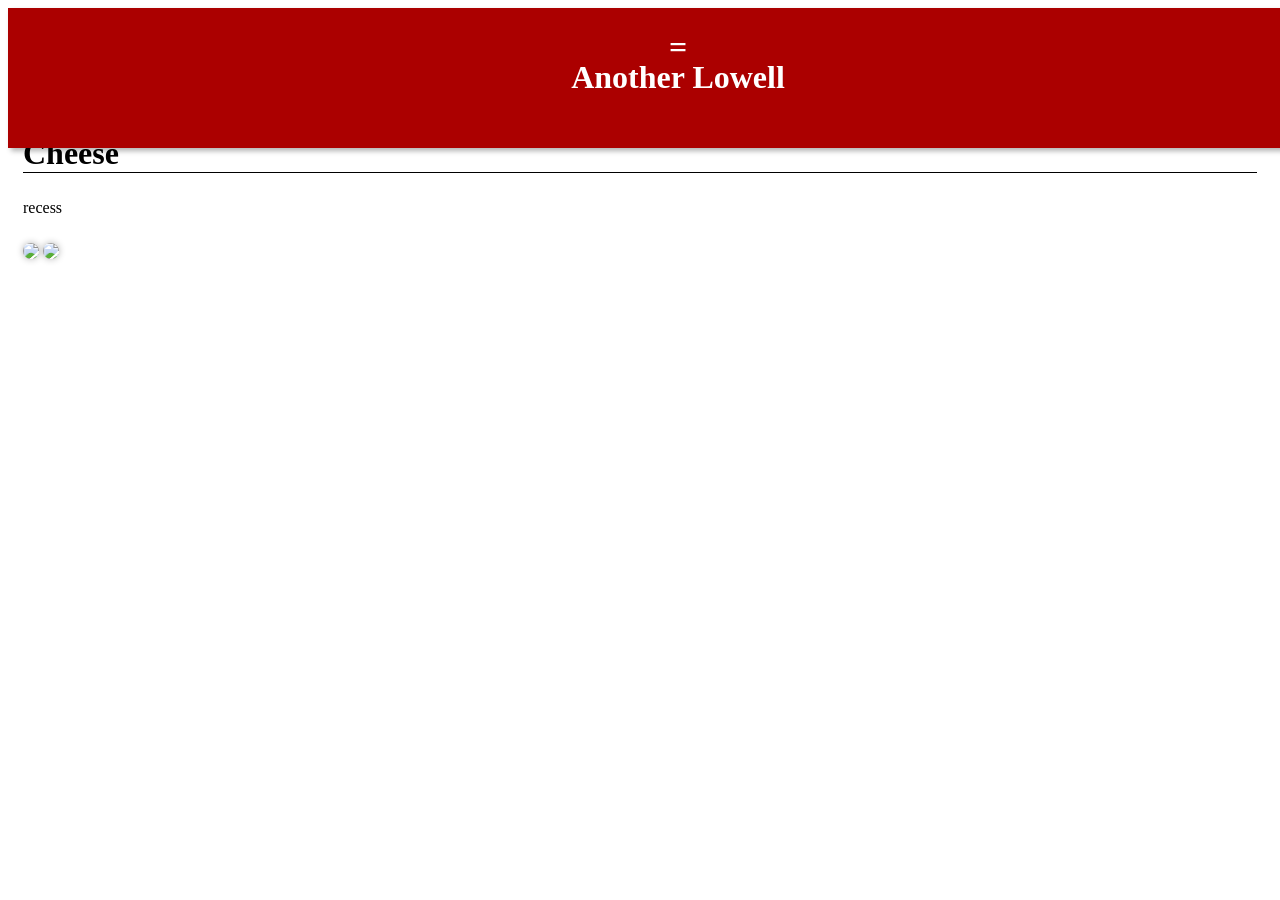
==== index.html @ e880b4a6 "wee more spacing" ====
<!DOCTYPE html>
<html>
    <head>
        <script src = "script.js"></script>
        <link rel = "stylesheet" href = "style.css">
        
    </head>
    <body>
        
        <header>
            <h1 id = "tabBar_Menu">=</h1>
            <h1 id = "tabBar_Title">Another Lowell</h1>
            
        </header>
        
        <div id = "tabBar_Open" class="hide">
            <nav>
                <h1 id = "caption">Videos</h1>
                <ul>
                    <li><a href = "Another Lowell.html">Another Lowell</a></li>
                    
                </ul>
            </nav>
            </div>
        <section>
            <h1>Cheese</h1>
            <p>recess</p>
            <img src = "https://media.4-paws.org/a/f/4/7/af47ae6aa55812faa4d7fd857a6e283a8c8226bc/VIER%20PFOTEN_2019-07-18_013-2890x2000-1920x1329.jpg">
    
            <img src = "https://media.4-paws.org/a/f/4/7/af47ae6aa55812faa4d7fd857a6e283a8c8226bc/VIER%20PFOTEN_2019-07-18_013-2890x2000-1920x1329.jpg">
        </section>
    </body>
</html>
---- style.css ----
h1{
    color: white;
    font-size: clamp(2rem, 2vw, 5rem);
}
.hide{
    display: none;
}
.show{
    display: initial;
}
header{
    display: flex;
    position: fixed;
    width: 100%;
    flex-direction: column;
    align-items: center;
    justify-content: center;
    
    
    background-color: rgb(171, 0, 0);
    padding: 30px;
  
    box-shadow: 3px 3px 5px rgba(0, 0, 0, 0.3);
    
}
#tabBar_Menu{
    display: flex;
    justify-content: flex-start;

}
#tabBar_Title{
    display: flex;
    justify-content: center;
    
}
section{
    /* background-color: rgb(123, 0, 0); */
    /* border-top: 1px solid black; */
    /* border-bottom: 1px solid black; */
    margin-left: 15px;
    margin-right: 15px;
    padding-top: 100px;
}


section h1{
    color: black;
    border-bottom: 1px solid black;
    /* position: fixed; */
}
img{
    border-radius: 10px;
    box-shadow: 0px 0px 7px rgba(0, 0, 0, 0.3);
    margin-top: 10px;
}

#tabBar_Menu{
    position: absolute;
    top: 0;
}
/* h1{
    color: blue;
} */

#tabBar_Open{

    background-color: rgba(224, 176, 176, 0.807);
    height: 100dvh;
    width: calc(100vw/6);
    position: fixed;
    overflow-y: auto;
    top: 0;
    bottom: 0;
    
    right: 0;
    
    min-width: 200px;
    
    

    

}
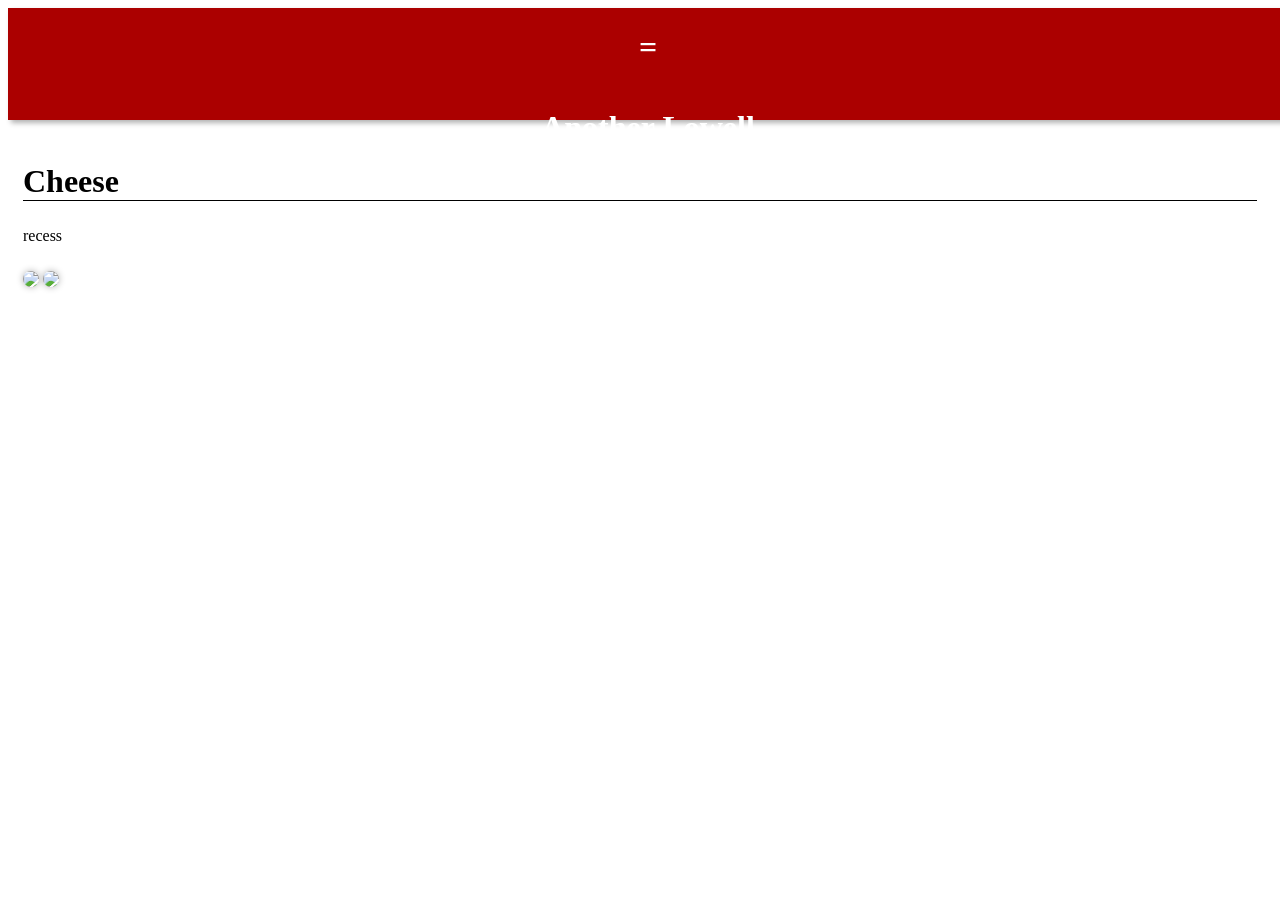
==== commit d8733ab4: "spaced around" ====
--- a/index.html
+++ b/index.html
@@ -11,7 +11,9 @@
             <h1 id = "tabBar_Menu">=</h1>
             <h1 id = "tabBar_Title">Another Lowell</h1>
             
+            
         </header>
+        
         
         <div id = "tabBar_Open" class="hide">
             <nav>
@@ -22,7 +24,7 @@
                 </ul>
             </nav>
             </div>
-        <section>
+        <section id = "initialSpacing">
             <h1>Cheese</h1>
             <p>recess</p>
             <img src = "https://media.4-paws.org/a/f/4/7/af47ae6aa55812faa4d7fd857a6e283a8c8226bc/VIER%20PFOTEN_2019-07-18_013-2890x2000-1920x1329.jpg">
--- a/style.css
+++ b/style.css
@@ -1,4 +1,6 @@
-
+html{
+    overscroll-behavior-y: none;
+}
 h1{
     color: white;
     font-size: clamp(2rem, 2vw, 5rem);
@@ -9,26 +11,40 @@
 .show{
     display: initial;
 }
+#caption{
+    box-shadow: 3px 3px 5px rgba(0, 0, 0, 0.3);
+}
+
+
 header{
     display: flex;
     position: fixed;
     width: 100%;
+    height: 7rem;
     flex-direction: column;
     align-items: center;
-    justify-content: center;
+    justify-content: space-around;
+    /* margin-top: 1rem; */
+    /* justify-content: center; */
     
     
     background-color: rgb(171, 0, 0);
-    padding: 30px;
+    /* padding: 30px; */
   
     box-shadow: 3px 3px 5px rgba(0, 0, 0, 0.3);
     
+    
 }
+
 #tabBar_Menu{
     display: flex;
     justify-content: flex-start;
 
 }
+/* #tabBar_Menu{
+    position: absolute;
+    top: 0;
+} */
 #tabBar_Title{
     display: flex;
     justify-content: center;
@@ -44,10 +60,14 @@
 }
 
 
+
 section h1{
     color: black;
     border-bottom: 1px solid black;
     /* position: fixed; */
+}
+#initialSpacing{
+    padding-top: 8rem;
 }
 img{
     border-radius: 10px;
@@ -55,10 +75,7 @@
     margin-top: 10px;
 }
 
-#tabBar_Menu{
-    position: absolute;
-    top: 0;
-}
+
 /* h1{
     color: blue;
 } */
@@ -81,4 +98,8 @@
 
     
 
-}+}
+a, ul{
+    color:rgb(255, 255, 255);
+    text-shadow: rgba(0, 0, 0, 0.8);
+}
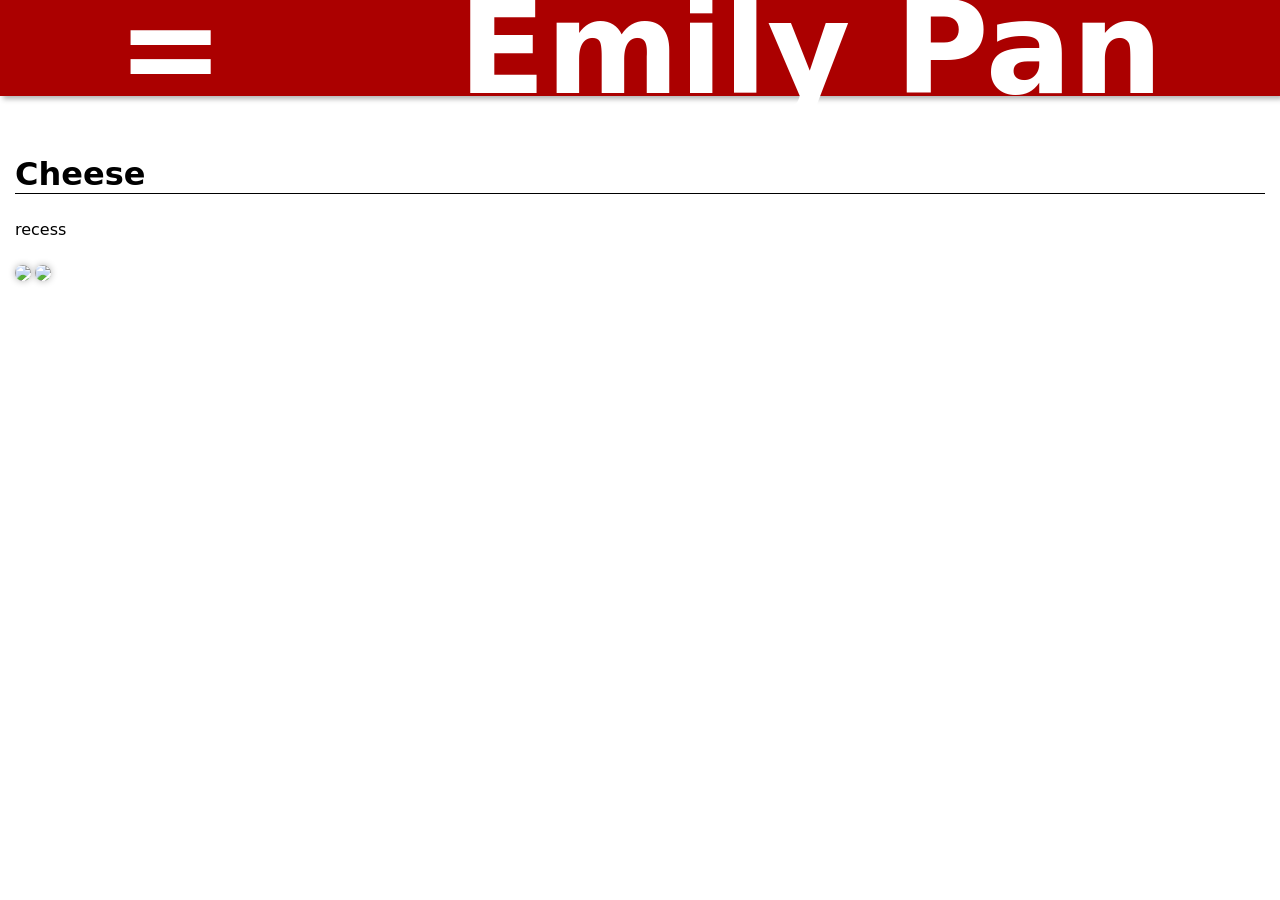
==== commit b8e2e71d: "forgot save oops" ====
--- a/index.html
+++ b/index.html
@@ -1,15 +1,15 @@
 <!DOCTYPE html>
 <html>
     <head>
-        <script src = "script.js"></script>
+       
         <link rel = "stylesheet" href = "style.css">
-        
+         <script src = "script.js" defer></script>
     </head>
     <body>
         
         <header>
             <h1 id = "tabBar_Menu">=</h1>
-            <h1 id = "tabBar_Title">Another Lowell</h1>
+            <h1 id = "tabBar_Title">Emily Pan</h1>
             
             
         </header>
@@ -20,6 +20,12 @@
                 <h1 id = "caption">Videos</h1>
                 <ul>
                     <li><a href = "Another Lowell.html">Another Lowell</a></li>
+                    
+                </ul>
+                <h1 id = "caption">Fun</h1>
+                <ul>
+                    <li><a href = "Rickroll.html">Get Rickrolled Here</a></li>
+                    <li><a href = "https://www.youtube.com/watch?v=dQw4w9WgXcQ">Get Rickrolled There</a></li>
                     
                 </ul>
             </nav>
--- a/style.css
+++ b/style.css
@@ -1,5 +1,15 @@
-html{
+html, body{ 
     overscroll-behavior-y: none;
+    margin: 0px;
+    padding: 0px;
+    /* background-color: rgb(255, 166, 50); */
+}
+
+nav{
+    top: 0;
+    padding: 0;
+    margin: 0;
+
 }
 h1{
     color: white;
@@ -12,33 +22,37 @@
     display: initial;
 }
 #caption{
-    box-shadow: 3px 3px 5px rgba(0, 0, 0, 0.3);
+    
+    box-shadow: -3px -3px 5px rgba(0, 0, 0, 0.3);
 }
 
 
 header{
     display: flex;
     position: fixed;
-    width: 100%;
-    height: 7rem;
-    flex-direction: column;
-    align-items: center;
+    width: 100dvw;
+    height: 6rem;
+    align-content: center;
+    align-items:center;
+    
     justify-content: space-around;
-    /* margin-top: 1rem; */
-    /* justify-content: center; */
-    
+
     
     background-color: rgb(171, 0, 0);
-    /* padding: 30px; */
+
   
     box-shadow: 3px 3px 5px rgba(0, 0, 0, 0.3);
     
     
 }
+header h1{
+    font-size:10vw;
+}
 
 #tabBar_Menu{
     display: flex;
     justify-content: flex-start;
+    
 
 }
 /* #tabBar_Menu{
@@ -56,7 +70,8 @@
     /* border-bottom: 1px solid black; */
     margin-left: 15px;
     margin-right: 15px;
-    padding-top: 100px;
+    padding-top: 10vh;
+    
 }
 
 
@@ -69,10 +84,12 @@
 #initialSpacing{
     padding-top: 8rem;
 }
-img{
+img, iframe{
     border-radius: 10px;
     box-shadow: 0px 0px 7px rgba(0, 0, 0, 0.3);
     margin-top: 10px;
+    width: 100%;
+
 }
 
 
@@ -83,12 +100,12 @@
 #tabBar_Open{
 
     background-color: rgba(224, 176, 176, 0.807);
-    height: 100dvh;
+    height: 100vh;
     width: calc(100vw/6);
     position: fixed;
     overflow-y: auto;
     top: 0;
-    bottom: 0;
+    /* bottom: 0; */
     
     right: 0;
     
@@ -103,3 +120,11 @@
     color:rgb(255, 255, 255);
     text-shadow: rgba(0, 0, 0, 0.8);
 }
+/* header h1, section h1 {
+    margin-top: 0;
+} */
+
+h1, p, a{
+    font-family: system-ui;
+}
+
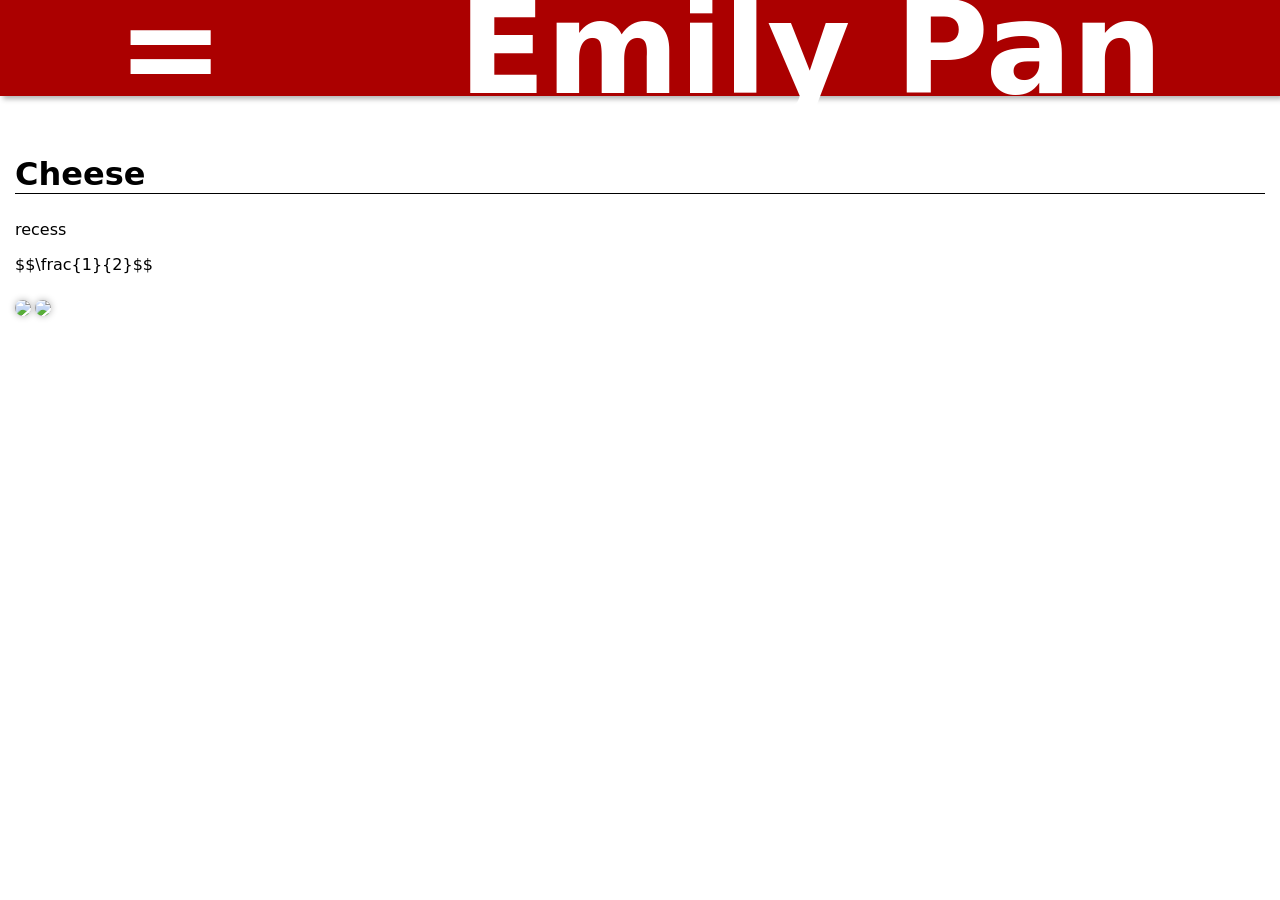
==== commit 6c49a89e: "is the math rendering idk" ====
--- a/index.html
+++ b/index.html
@@ -4,6 +4,15 @@
        
         <link rel = "stylesheet" href = "style.css">
          <script src = "script.js" defer></script>
+         <script>
+        window.MathJax = {
+            tex: {
+                inlineMath: [['\\(', '\\)']],
+                displayMath: [['$$', '$$']]
+            }
+        };
+    </script>
+<script src="https://jsdelivr.net" id="MathJax-script" async></script>
     </head>
     <body>
         
@@ -33,6 +42,7 @@
         <section id = "initialSpacing">
             <h1>Cheese</h1>
             <p>recess</p>
+            <p>$$\frac{1}{2}$$</p>
             <img src = "https://media.4-paws.org/a/f/4/7/af47ae6aa55812faa4d7fd857a6e283a8c8226bc/VIER%20PFOTEN_2019-07-18_013-2890x2000-1920x1329.jpg">
     
             <img src = "https://media.4-paws.org/a/f/4/7/af47ae6aa55812faa4d7fd857a6e283a8c8226bc/VIER%20PFOTEN_2019-07-18_013-2890x2000-1920x1329.jpg">
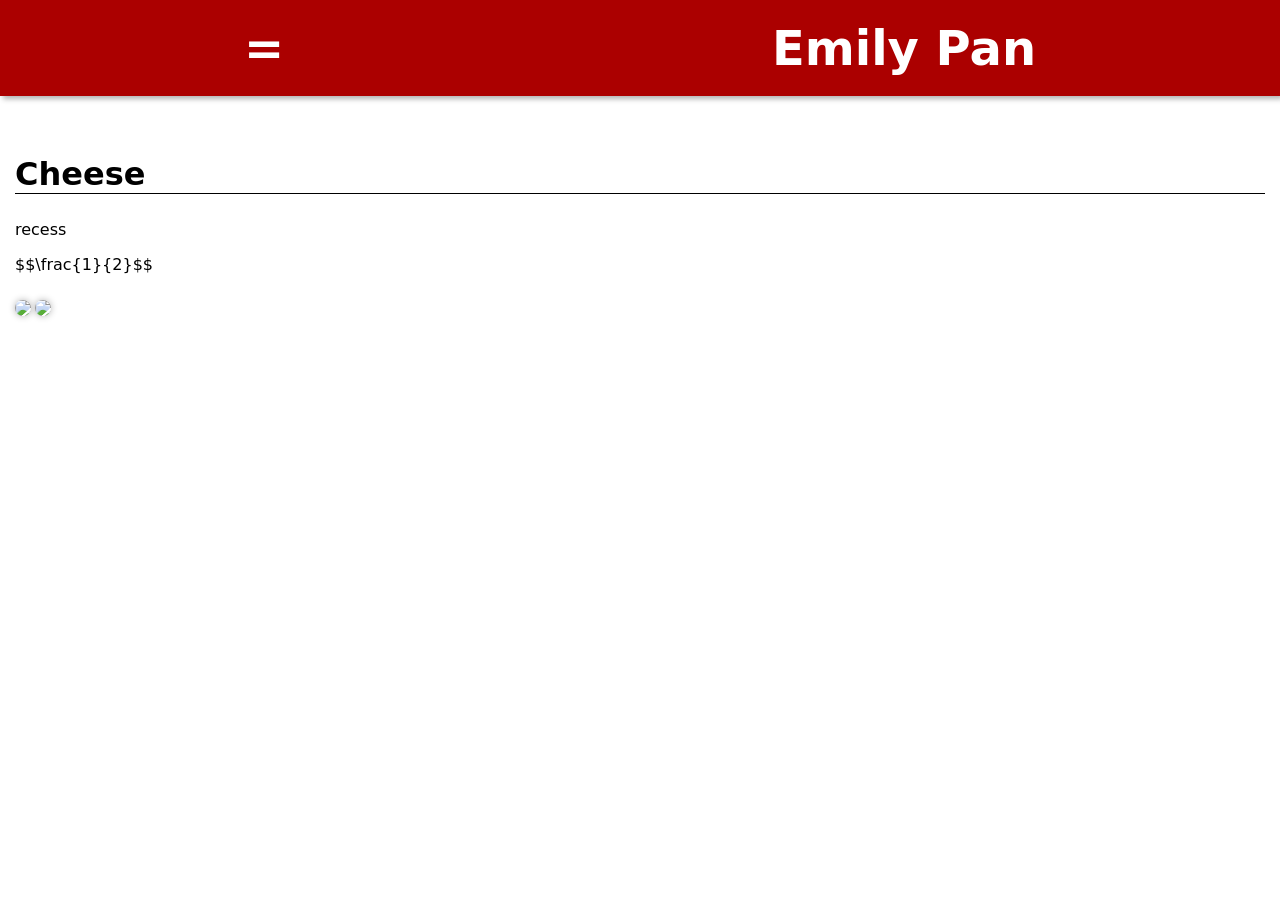
==== commit a92a1b3a: "noo" ====
--- a/index.html
+++ b/index.html
@@ -3,7 +3,7 @@
     <head>
        
         <link rel = "stylesheet" href = "style.css">
-         <script src = "script.js" defer></script>
+         
          <script>
         window.MathJax = {
             tex: {
@@ -12,8 +12,9 @@
             }
         };
     </script>
-<script src="https://jsdelivr.net" id="MathJax-script" async></script>
-    </head>
+<script src="https://cdn.jsdelivr.net/npm/mathjax@3/es5/tex-mml-chtml.js" id="MathJax-script" async></script>
+    <script src = "script.js" defer></script>
+</head>
     <body>
         
         <header>
@@ -28,6 +29,7 @@
             <nav>
                 <h1 id = "caption">Videos</h1>
                 <ul>
+                    <li><a href = "Seal of Approval.html">Seal of Approval</a></li>
                     <li><a href = "Another Lowell.html">Another Lowell</a></li>
                     
                 </ul>
--- a/style.css
+++ b/style.css
@@ -26,9 +26,9 @@
     box-shadow: -3px -3px 5px rgba(0, 0, 0, 0.3);
 }
 
-
 header{
     display: flex;
+    z-index: 100;
     position: fixed;
     width: 100dvw;
     height: 6rem;
@@ -46,7 +46,7 @@
     
 }
 header h1{
-    font-size:10vw;
+    font-size:clamp(1rem, 3rem, 3rem);
 }
 
 #tabBar_Menu{
@@ -84,7 +84,7 @@
 #initialSpacing{
     padding-top: 8rem;
 }
-img, iframe{
+img, iframe, video{
     border-radius: 10px;
     box-shadow: 0px 0px 7px rgba(0, 0, 0, 0.3);
     margin-top: 10px;
@@ -98,6 +98,7 @@
 } */
 
 #tabBar_Open{
+    z-index: 100;
 
     background-color: rgba(224, 176, 176, 0.807);
     height: 100vh;
